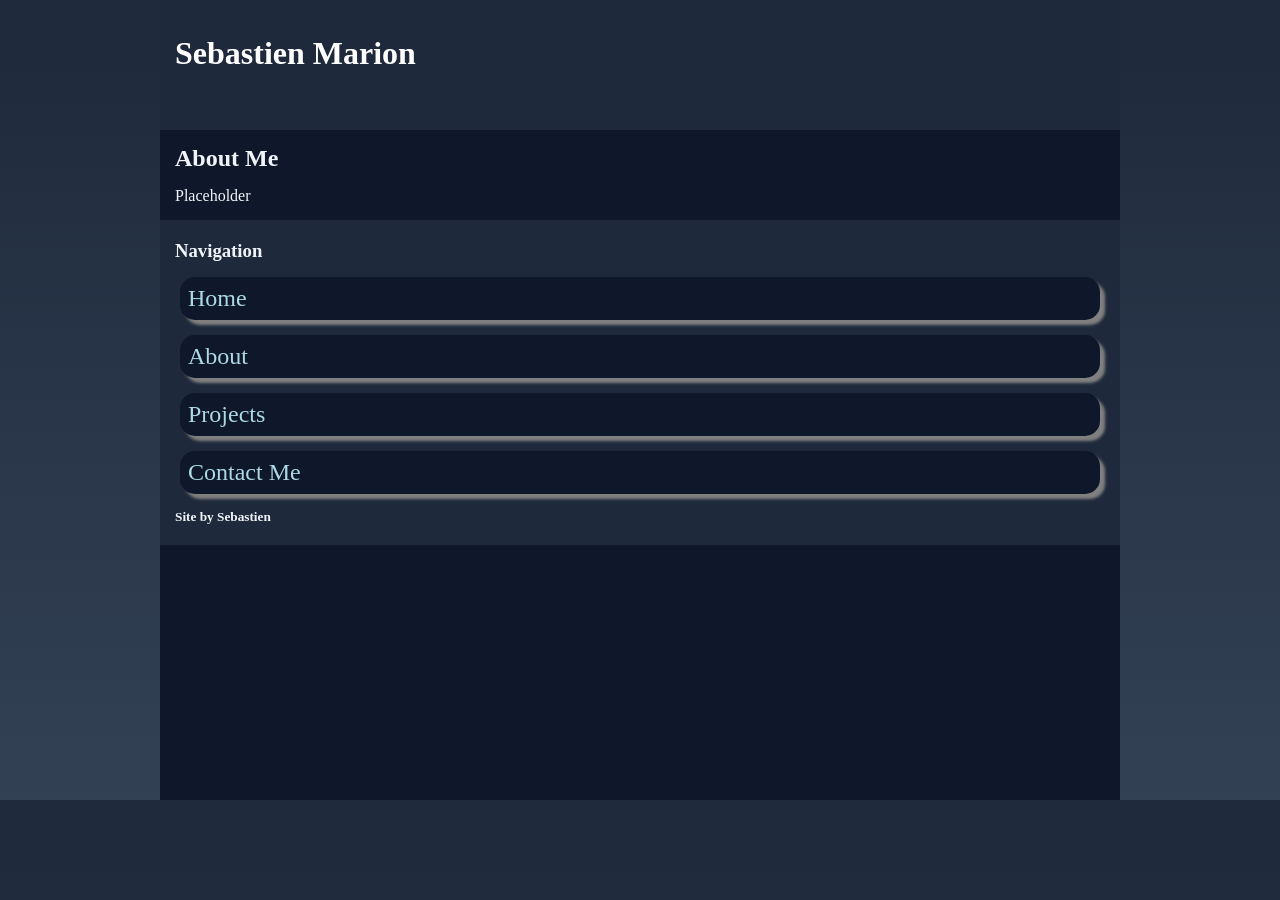
==== about.html @ 8bb6d794 "Added other pages and changed desktop layout" ====
<!DOCTYPE HTML>
<html>

<head>
    <meta charset="UTF-8">
    <title>Sebastien Marion | About Me</title>
    <meta name="viewport" content="width=device-width">
    <!--style sheet is for full-size monitor-->
    <link href="full.css" rel="stylesheet" type="text/css" 
    media="only screen and (min-width:960px)">
    <!--style sheet is for tablet-->
    <link href="tablet.css" rel="stylesheet" type="text/css"
    media="only screen and (min-width:481px) and (max-width:959px)">
    <!--style sheet is for smart phone-->
    <link href="smartphone.css" rel="stylesheet" type="text/css"
    media="only screen and (max-width:480px)">
</head>

<body>
    <div id="wrapper">
        <header id="banner">
            <h1>Sebastien Marion</h1>
        </header>
        
        <div id="right-column">
            <!--MAIN HEADING-->
            <h2>About Me</h2>
            <p>Placeholder</p>
            
        </div> <!--The clear class style clears (removes) float-->
        <div class="clear"></div>
        <footer id="footer">
            <!--Moved the navigation links to the bottom of the page, byt putting it in the footer section.-->
            <nav id="left-column">
                <h3>Navigation</h3>
                <!--Modified the links section of the base code to be my navigation section, will do the same for projects-->
                <p><a class="button" href="index.html">Home</a></p>
                <p><a class="button" href="about.html">About</a></p>
                <p><a class="button" href="projects.html">Projects</a></p>
                <p><a class="button" href="contact.html">Contact Me</a></p>
            </nav>
            <h5>Site by Sebastien</h5>
        </footer>
    </div>
</body>
</html>
---- full.css ----
/* Cascading Style Sheet*/
/* CSS-3 */
/* color combinations
 #D99437, #23B7D9, #1FA65A, #F2E2CE, #8176D7 */
 /*The palette for my website I used a navy background and light text for a contrast, and bright accents. I used #0F172A, #1E293B, #F1F5F9, #2DD4BF*/
@charset "UTF-8";

video
{
    margin: 15px;
    padding: 15px;
    background-color: #000000;
    border: 2px white solid;
    box-shadow: 10px 10px 5px black;
}

button
{
    margin: 15px;
    padding: 5px;
    background-color: black;
    color: white;
    height: 40px;
    border: 2px white solid;
    box-shadow: 10px 10px 5px black;
    border-radius: 5px;
}

button:hover
{
    margin: 15px;
    padding: 5px;
    background-color: beige;
    color: black;
    height: 40px;
    border: 2px white solid;
    box-shadow: -10px -10px 5px black;
    border-radius: 5px;
}

#wrapper
{
    width: 960px;
    height: 800px;
    margin-left: auto;
    margin-right: auto;
    background-color:#0F172A;
}

header,footer
{
    background-color: #1E293B;
    color: #F1F5F9;
    padding-top: 5px;
    padding-bottom: 5px;
}
aside
{
    background-color: beige;
    float: right;
    width: 300px;
    margin: 5px;
    padding: 5px;
}
figure
{
    position: relative;
    width: 220px;
    height: 200px;
    background-color: aliceblue;
    margin: 5px;
    padding: 5px;
    border: 1px solid black;
}
img
{
    width: 220px;
}
figcaption
{
    position: bottom;
    background-color: #000000;
    color: aliceblue;
}
#right-column
{
    width: 100%;
    /*we used auto for the margin-left and right, so I see it can be applied to height as well to make the design fluid like I've been doing*/
    height: auto;
    float:none;
    background-color: #0F172A;
}
#left-column
{
    /*changing from a set pixel height to a fluid design*/
/* making the height auto to have once again a fluid design*/
    width: 100%;
    height: auto;
    float:none;
    background-color: #1E293B;
}
h1,h2,h3,h4,h5,h6,p,li {
    margin: 15px;
    color: #F1F5F9;
}
#footer
{
    height: auto;
}
.clear
{
    clear: both;
}
#banner
{
    height:120px;
    background-color: #1E293B;
}
#banner h1{
    padding-top: 15px;
    color: white;
}
body{
    font-family:JetBrains Mono;
    padding: 0px;
    margin: 0px;
    background: linear-gradient(to bottom, #1E293B 0%, #334155 100%);
    /*found a blue gradient type that I like for the desktop*/
}
.box
{
    height: 150px;
    width: 150px;
    float: left;
    background-color: tan;
    margin: 15px;
    opacity: .5;
    border-radius: 25px 50px;
    /* Permalink - use to edit and share this gradient: https://colorzilla.com/gradient-editor/#45484d+40,000000+77 */
background: radial-gradient(ellipse at center,  #45484d 40%,#000000 77%); /* W3C, IE10+, FF16+, Chrome26+, Opera12+, Safari7+ */

}
.box:hover
{
    background-color: white;
    opacity: 1;
}
/*copied from tablet.css, then changed them to be full width for desktop */
.button {
    font-size: x-large;
    text-decoration: none;
    background-color: #0F172A;
    /*added a color for the links*/
    color: lightblue;
    display: block;
    width: auto;
    float: none;
    padding: 8px;
    margin: 5px;
    border-radius: 15px;
    box-shadow: 5px 5px 3px gray;
    /*took the hover effect shown in class for the buttons and having them turn grey whe selected.*/
}

.button:hover {
    box-shadow: 5px 5px 3px black;
}
---- smartphone.css ----
@media only screen and (max-width : 480px) {
    body {
        color: white;
        font-family: Verdana, Geneva, Arial, sans-serif;
        padding: 0px;
        margin: 0px;
    }

    h1,h2,h3,h4,h5,h6,p,li {
        margin-left: 15px;
        margin-top: 0px;
    }

    #wrapper {
        width: 100%;
    }

    #right-column {
        width: 100%;
        float: none;
        height: 1200px;
        background-color: DarkOrange;
    }

    #left-column {
        float: none;
        height: 120px;
        width: 100%;
    }

    #footer {
        height: 80px;
        background-color: black;
    }

    #banner {
        height: 100px;
        background-color: black;
    }

    .box {
        width: 90%;
        min-height: 120px;
        background-color: dark-red;
        margin: 15px;
        opacity: 1;
    }

    .button {
        font-size: x-large;
        text-decoration: none;
        background-color: LightBlue;
        display: block;
        width: 25%;
        float: left;
        padding: 5px;
        margin: 5px;
        border-radius: 5px;
        box-shadow: 5px 5px 3px gray;
    }

    .button:hover {
        box-shadow: 5px 5px 3px black;
    }
}
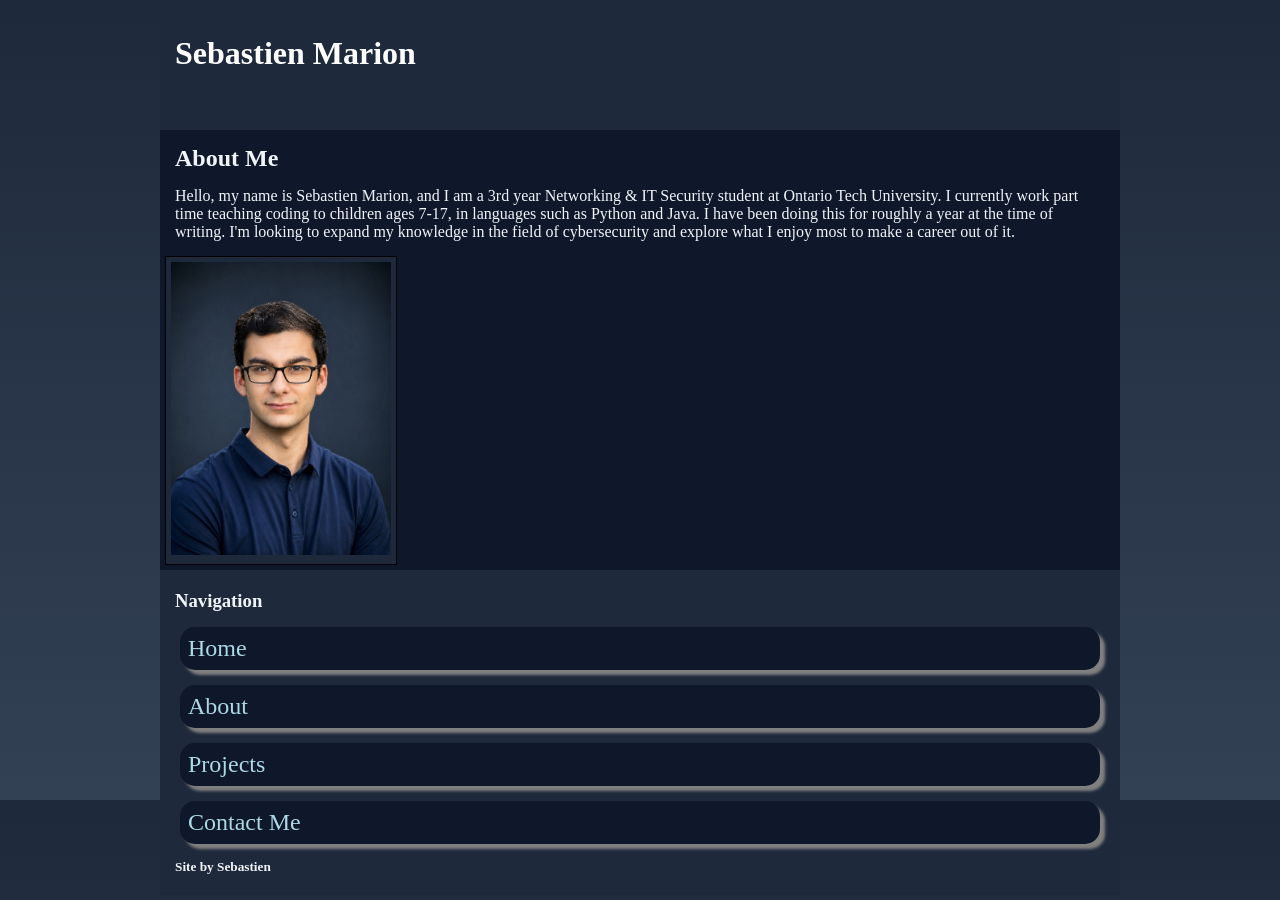
==== commit 1235a724: "Added about me section and photo" ====
--- a/about.html
+++ b/about.html
@@ -25,8 +25,17 @@
         <div id="right-column">
             <!--MAIN HEADING-->
             <h2>About Me</h2>
-            <p>Placeholder</p>
-            
+            <!--Introduction-->
+            <p>Hello, my name is Sebastien Marion, and I am a 3rd year Networking & IT Security student at Ontario Tech University. I currently work part time teaching coding to children ages 7-17, in languages such as Python and Java. I have been doing this for roughly a year at the time of writing. I'm looking to expand my knowledge in the field of cybersecurity and explore what I enjoy most to make a career out of it.</p>
+            <figure>
+                <!--Image code taken from the template semantic.html file made in class, deciding wethere I want a caption or not so leaving it commented for the time being -->
+                <img src="selfie.PNG">
+                <!--
+                <figcaption>
+                <h5>Figure caption goes here</h5>
+                </figcaption>
+                -->
+            </figure>
         </div> <!--The clear class style clears (removes) float-->
         <div class="clear"></div>
         <footer id="footer">
--- a/full.css
+++ b/full.css
@@ -66,8 +66,8 @@
 {
     position: relative;
     width: 220px;
-    height: 200px;
-    background-color: aliceblue;
+    /*removed the height rule to allow the image to fit in the section*/
+    background-color: #1E293B;
     margin: 5px;
     padding: 5px;
     border: 1px solid black;
@@ -92,7 +92,7 @@
 }
 #left-column
 {
-    /*changing from a set pixel height to a fluid design*/
+    /*changing from a set pixel height to a fluid design, using auto*/
 /* making the height auto to have once again a fluid design*/
     width: 100%;
     height: auto;
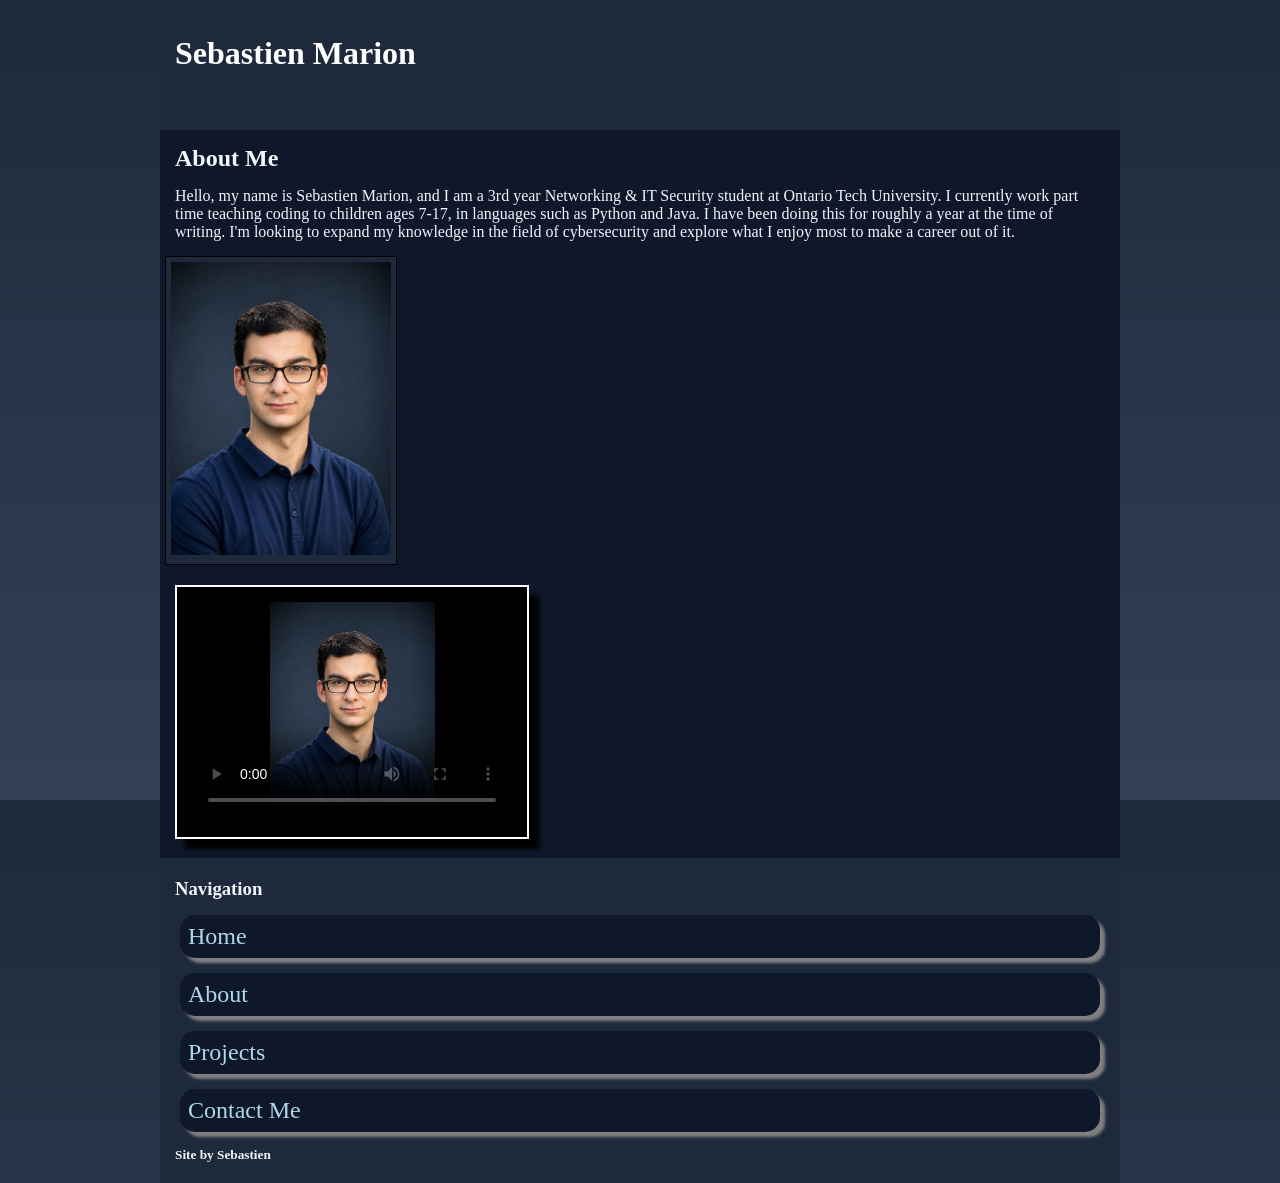
==== commit 68db275e: "Added an introductory video with controls and a poster." ====
--- a/about.html
+++ b/about.html
@@ -36,6 +36,15 @@
                 </figcaption>
                 -->
             </figure>
+            <!--copied video implementation code from video.html file made in week 3, modifying to fit my video and page payout-->
+            <video 
+                controls 
+                width="320" height="220" 
+                poster="selfie.PNG"
+                id="video"
+                preload>
+                <source src="aboutme.mp4" type="video/mp4">
+            </video>
         </div> <!--The clear class style clears (removes) float-->
         <div class="clear"></div>
         <footer id="footer">
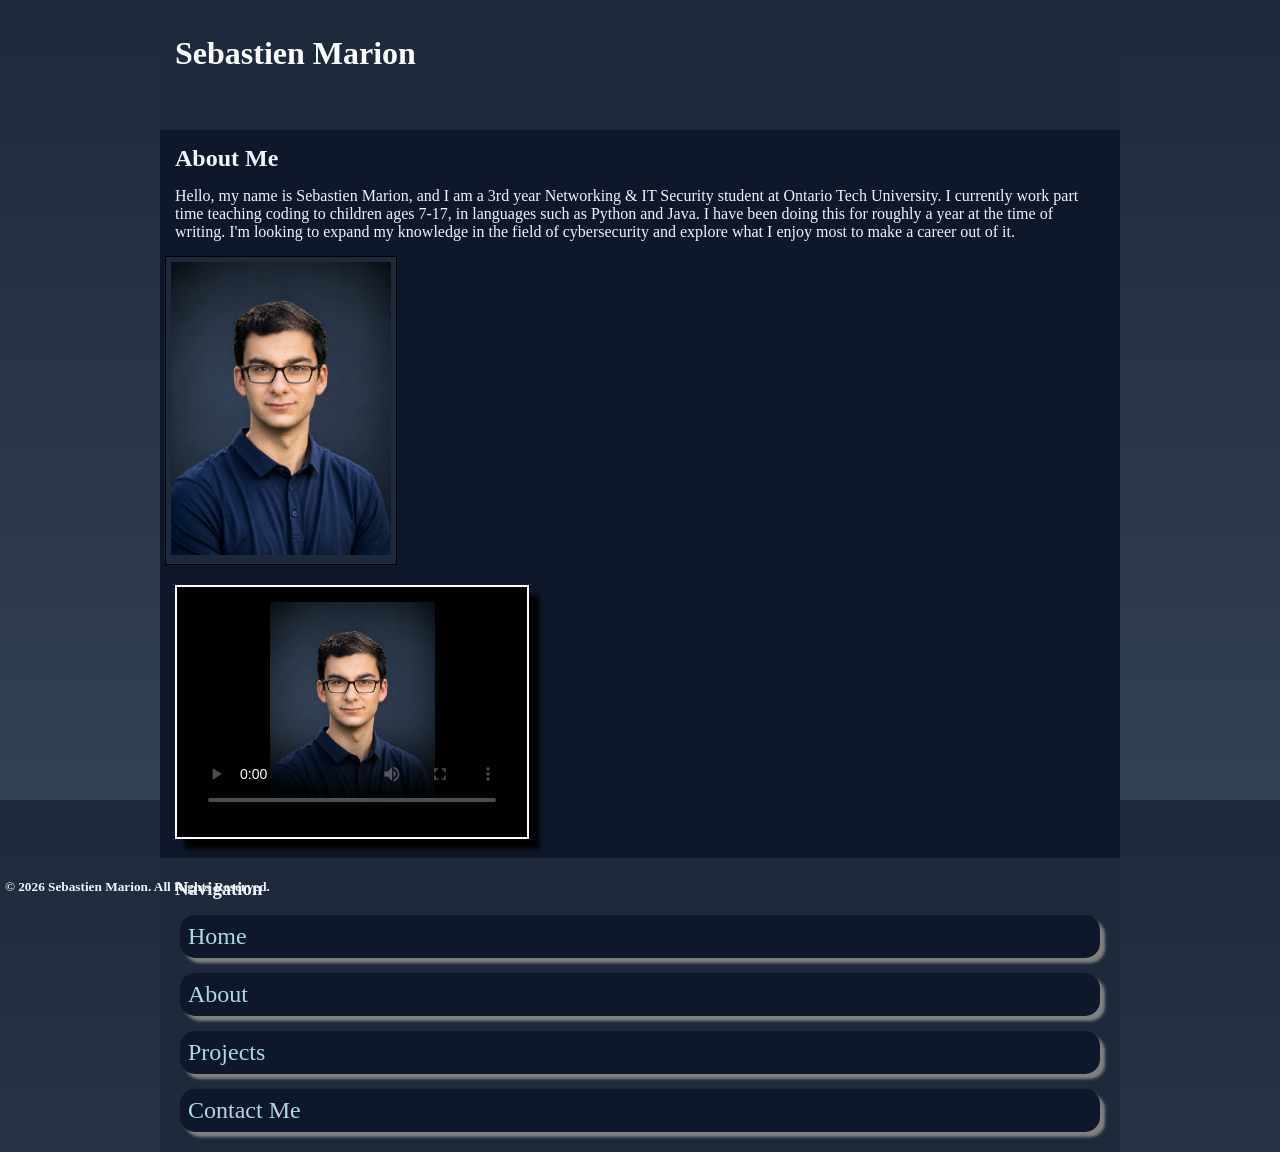
==== commit cade86bf: "Completed project descriptions and moved copyright to be consistent in the bottom left on desktop" ====
--- a/about.html
+++ b/about.html
@@ -57,7 +57,7 @@
                 <p><a class="button" href="projects.html">Projects</a></p>
                 <p><a class="button" href="contact.html">Contact Me</a></p>
             </nav>
-            <h5>Site by Sebastien</h5>
+            <h5 id="copyright">© 2026 Sebastien Marion. All Rights Reserved.</h5>
         </footer>
     </div>
 </body>
--- a/full.css
+++ b/full.css
@@ -164,4 +164,13 @@
 
 .button:hover {
     box-shadow: 5px 5px 3px black;
+}
+
+/*used the example in week 4 to make a fixed position copyright notice, the old one was just in the panel*/
+#copyright {
+    position: fixed;
+    bottom: 0;
+    left: 0;
+    padding: 5px;
+    margin: 0;
 }
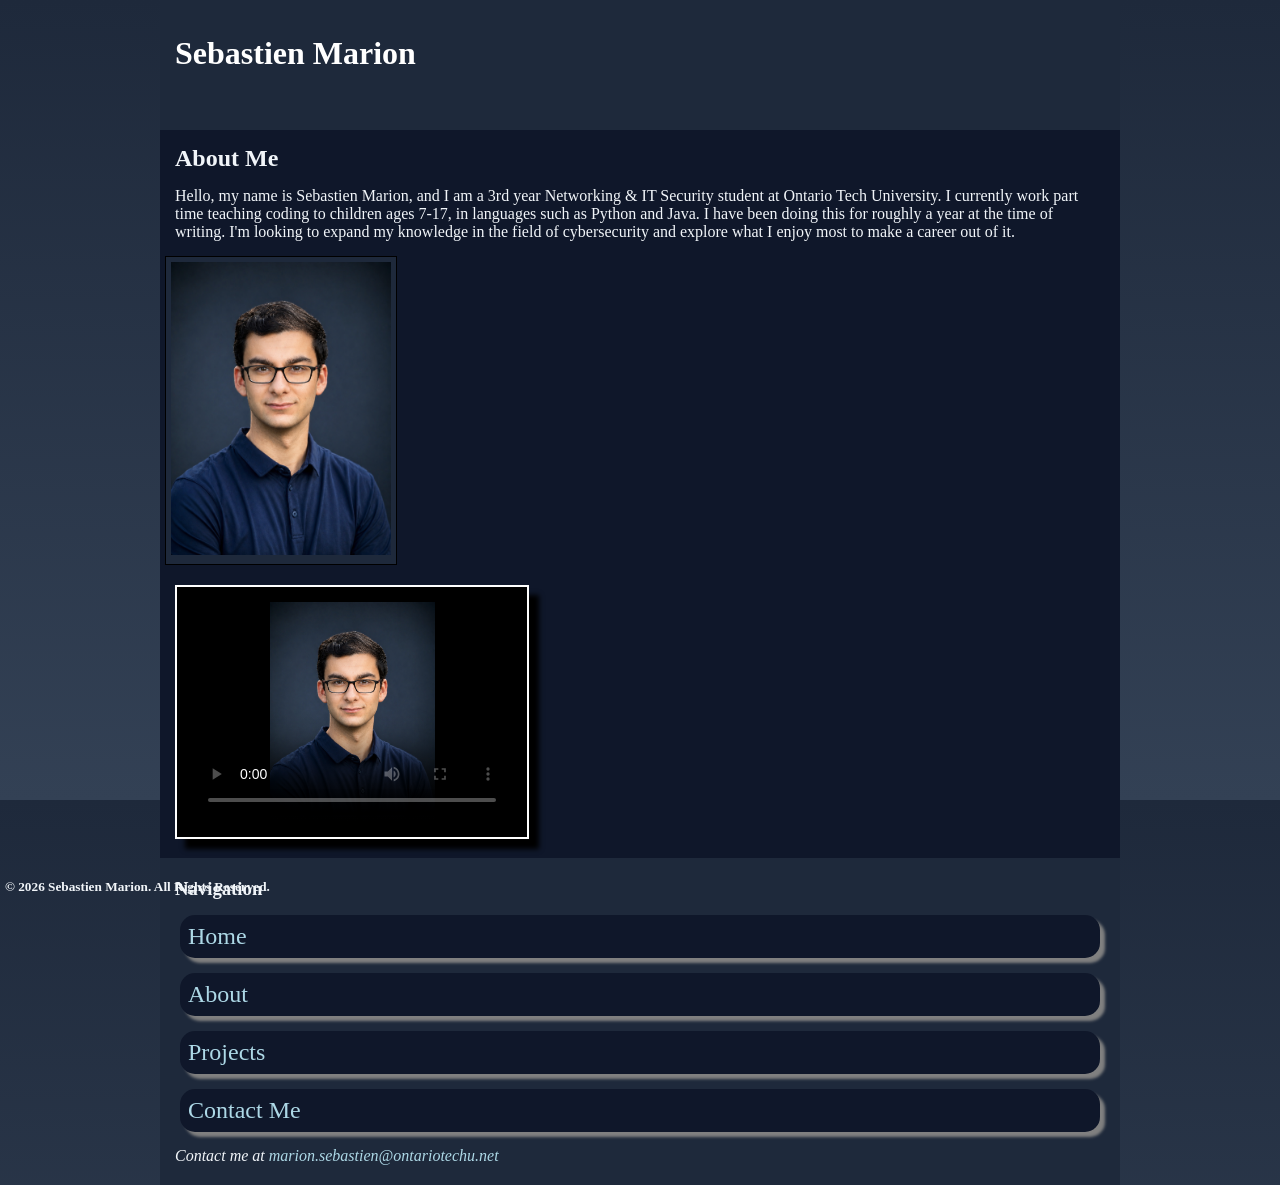
==== commit a9d290b3: "Added contact form and a now readable footer email link to each page" ====
--- a/about.html
+++ b/about.html
@@ -57,6 +57,12 @@
                 <p><a class="button" href="projects.html">Projects</a></p>
                 <p><a class="button" href="contact.html">Contact Me</a></p>
             </nav>
+            <address>
+                <p>
+                    Contact me at <a class="emaillink" href="mailto:marion.sebastien@ontariotechu.net">
+                        marion.sebastien@ontariotechu.net</a>
+                </p>
+            </address>
             <h5 id="copyright">© 2026 Sebastien Marion. All Rights Reserved.</h5>
         </footer>
     </div>
--- a/full.css
+++ b/full.css
@@ -162,6 +162,11 @@
     /*took the hover effect shown in class for the buttons and having them turn grey whe selected.*/
 }
 
+.emaillink {
+    color: lightblue;
+    text-decoration: none;
+}
+
 .button:hover {
     box-shadow: 5px 5px 3px black;
 }
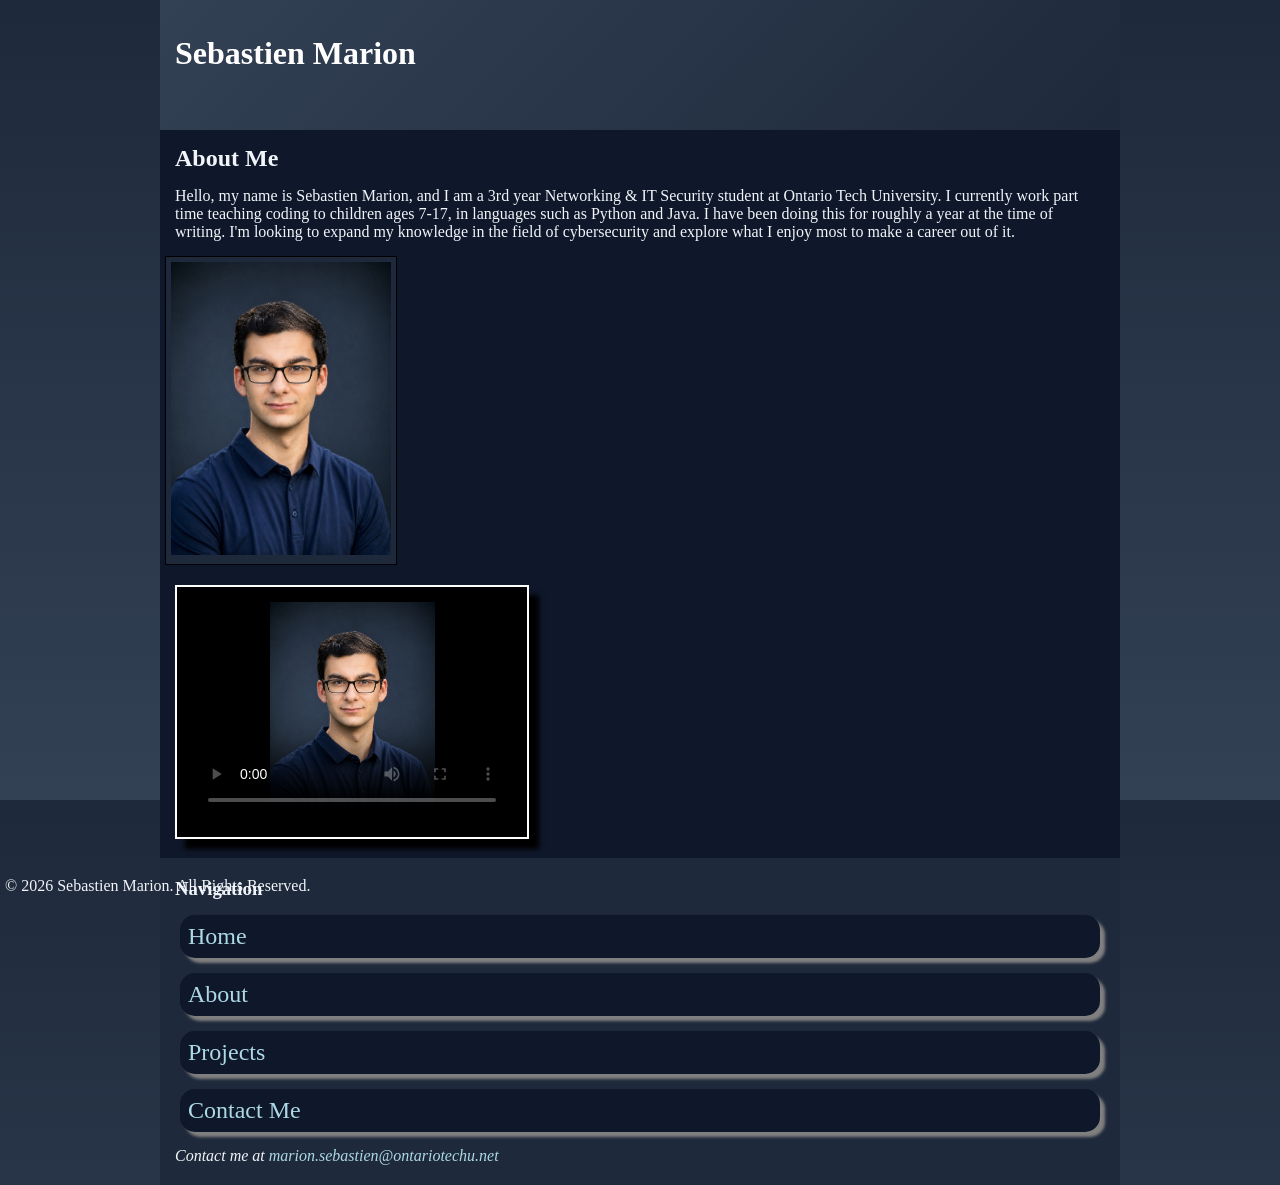
==== commit 63308ca8: "Added a language to the page along with changing copyright to a paragraph, w3c checker" ====
--- a/about.html
+++ b/about.html
@@ -1,5 +1,5 @@
 <!DOCTYPE HTML>
-<html>
+<html lang="en">
 
 <head>
     <meta charset="UTF-8">
@@ -63,7 +63,7 @@
                         marion.sebastien@ontariotechu.net</a>
                 </p>
             </address>
-            <h5 id="copyright">© 2026 Sebastien Marion. All Rights Reserved.</h5>
+            <p id="copyright">© 2026 Sebastien Marion. All Rights Reserved.</p >
         </footer>
     </div>
 </body>
--- a/full.css
+++ b/full.css
@@ -113,8 +113,9 @@
 }
 #banner
 {
+    /*used the angled gradient method shown in week 1.*/
     height:120px;
-    background-color: #1E293B;
+    background: linear-gradient(-45deg, #1E293B 0%, #334155 100%);
 }
 #banner h1{
     padding-top: 15px;
@@ -161,7 +162,7 @@
     box-shadow: 5px 5px 3px gray;
     /*took the hover effect shown in class for the buttons and having them turn grey whe selected.*/
 }
-
+/*created a rule so that I could change the colour of the email link, since it was using the default link colour which was hard to see.*/
 .emaillink {
     color: lightblue;
     text-decoration: none;
--- a/tablet.css
+++ b/tablet.css
@@ -0,0 +1,81 @@
+@charset "UTF-8";
+/*adapting the tablet and smartphone css files from the lectures to match the colour scheme of the desktop version*/
+body {
+    color: white;
+    background-color: #0F172A;
+    font-family: Verdana, Geneva, Arial, sans-serif;
+    padding: 0px;
+    margin: 0px;
+}
+
+h1,h2,h3,h4,h5,h6,p,li {
+    margin-left: 15px;
+    margin-top: 0px;
+}
+/*modified each part of the tablet css to match the colour scheme and have no set height.*/
+#wrapper {
+    width: 100%;
+    margin-left: auto;
+    margin-right: auto;
+    background-color: #0F172A;
+}
+
+#right-column {
+    float: none;
+    background-color: #0F172A;
+}
+
+#left-column {
+    float: none;
+    background-color: #1E293B;
+}
+
+#footer {
+    background-color: #1E293B;
+}
+
+#banner {
+    height: 60px;
+    background: linear-gradient(-45deg, #1E293B 0%, #334155 100%);
+}
+
+.box {
+    width: 45%;
+    min-height: 120px;
+    float: left;
+    background-color: black;
+    margin: 15px;
+    opacity: 1;
+}
+
+.button {
+    font-size: x-large;
+    text-decoration: none;
+    background-color: #0F172A;
+    color: lightblue;
+    display: block;
+    width: auto;
+    float: none;
+    padding: 8px;
+    margin: 5px;
+    border-radius: 15px;
+    box-shadow: 5px 5px 3px gray;
+}
+
+.button:hover {
+    box-shadow: 5px 5px 3px black;
+}
+
+.clear {
+    clear: both;
+}
+
+.emaillink {
+    color: lightblue;
+    text-decoration: none;
+}
+
+img
+{
+    width: 220px;
+}
--- a/smartphone.css
+++ b/smartphone.css
@@ -1,6 +1,7 @@
 @media only screen and (max-width : 480px) {
     body {
         color: white;
+        background-color: #0F172A;
         font-family: Verdana, Geneva, Arial, sans-serif;
         padding: 0px;
         margin: 0px;
@@ -10,7 +11,7 @@
         margin-left: 15px;
         margin-top: 0px;
     }
-
+/*changed each part of the phone css to match teh colour scheme of full.css and have no set height to use responsive design*/
     #wrapper {
         width: 100%;
     }
@@ -18,24 +19,22 @@
     #right-column {
         width: 100%;
         float: none;
-        height: 1200px;
-        background-color: DarkOrange;
+        background-color: #0F172A;
     }
 
     #left-column {
         float: none;
-        height: 120px;
         width: 100%;
+        background-color: #1E293B;
     }
 
     #footer {
-        height: 80px;
-        background-color: black;
+        background-color: #1E293B;
     }
 
     #banner {
         height: 100px;
-        background-color: black;
+    background: linear-gradient(-45deg, #1E293B 0%, #334155 100%);
     }
 
     .box {
@@ -49,10 +48,11 @@
     .button {
         font-size: x-large;
         text-decoration: none;
-        background-color: LightBlue;
+        background-color: #0F172A;
+        color: lightblue;
         display: block;
-        width: 25%;
-        float: left;
+        width: auto;
+        float: none;
         padding: 5px;
         margin: 5px;
         border-radius: 5px;
@@ -62,4 +62,14 @@
     .button:hover {
         box-shadow: 5px 5px 3px black;
     }
+    .emaillink {
+        color: lightblue;
+        text-decoration: none;
+    }
+    /*added this img rule from full.css to keep the picture size consistent as it would take up the entire page when you are on a phone screen*/
+    img
+    {
+        width: 220px;
+    }
+
 }
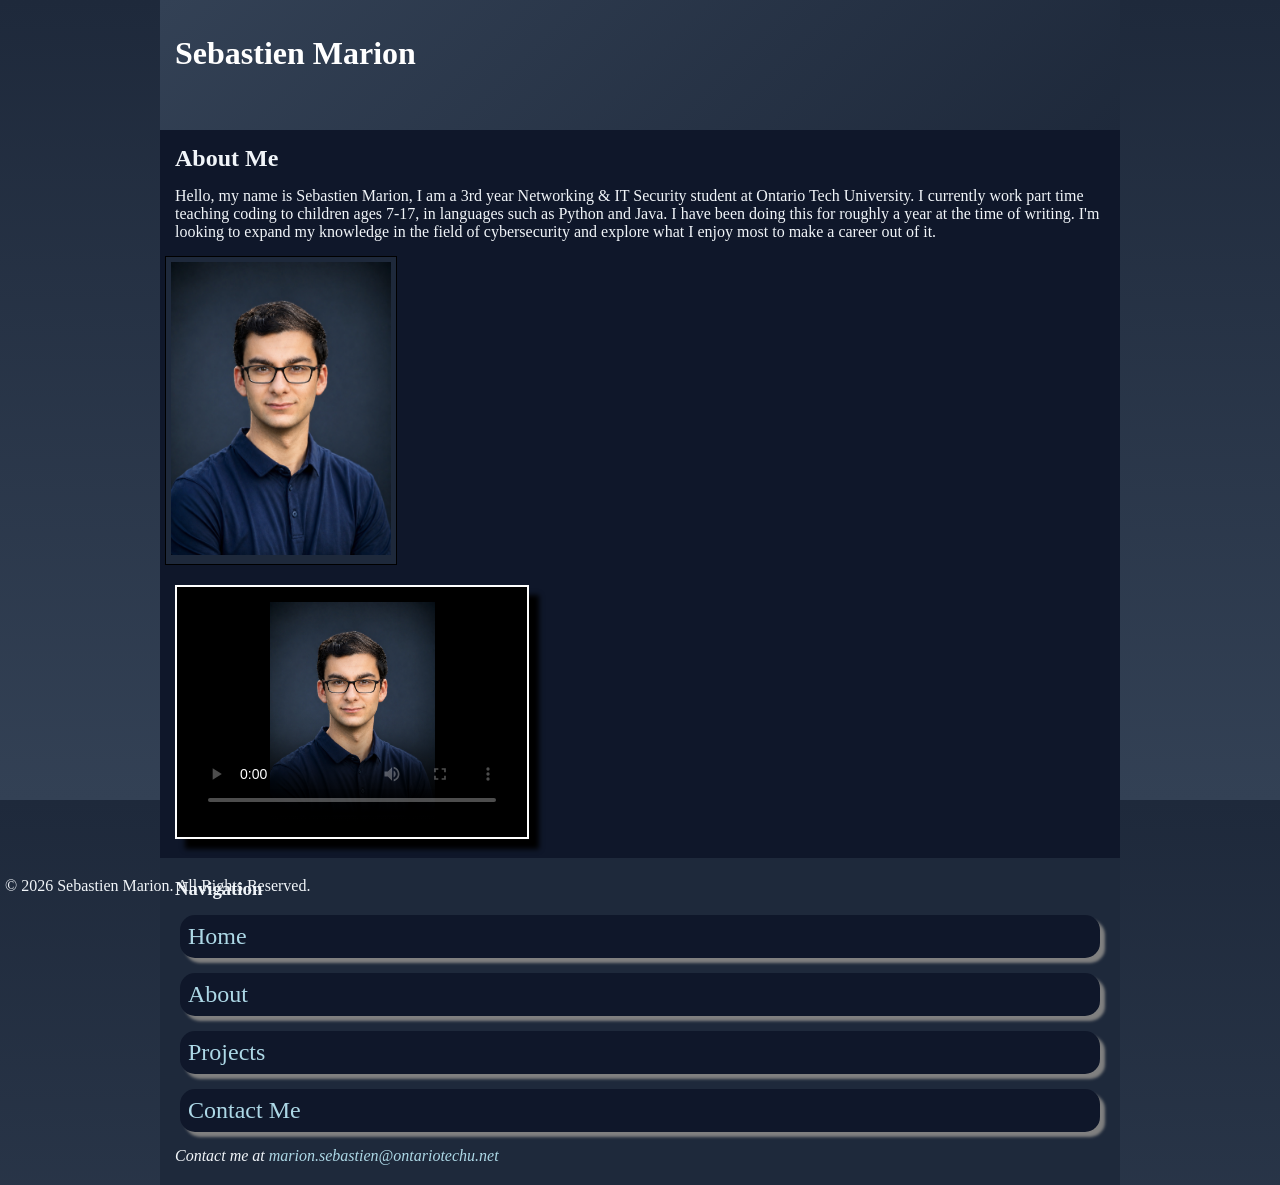
==== commit 287551f0: "fixed issues shown in w3c html and css validator, along with WAVE" ====
--- a/about.html
+++ b/about.html
@@ -26,10 +26,11 @@
             <!--MAIN HEADING-->
             <h2>About Me</h2>
             <!--Introduction-->
-            <p>Hello, my name is Sebastien Marion, and I am a 3rd year Networking & IT Security student at Ontario Tech University. I currently work part time teaching coding to children ages 7-17, in languages such as Python and Java. I have been doing this for roughly a year at the time of writing. I'm looking to expand my knowledge in the field of cybersecurity and explore what I enjoy most to make a career out of it.</p>
+            <p>Hello, my name is Sebastien Marion, I am a 3rd year Networking & IT Security student at Ontario Tech University. I currently work part time teaching coding to children ages 7-17, in languages such as Python and Java. I have been doing this for roughly a year at the time of writing. I'm looking to expand my knowledge in the field of cybersecurity and explore what I enjoy most to make a career out of it.</p>
             <figure>
                 <!--Image code taken from the template semantic.html file made in class, deciding wethere I want a caption or not so leaving it commented for the time being -->
-                <img src="selfie.PNG">
+                <!--added alt as said in WAVE check-->
+                <img src="selfie.PNG" alt="Portrait of Sebastien Marion">
                 <!--
                 <figcaption>
                 <h5>Figure caption goes here</h5>
--- a/full.css
+++ b/full.css
@@ -128,24 +128,6 @@
     background: linear-gradient(to bottom, #1E293B 0%, #334155 100%);
     /*found a blue gradient type that I like for the desktop*/
 }
-.box
-{
-    height: 150px;
-    width: 150px;
-    float: left;
-    background-color: tan;
-    margin: 15px;
-    opacity: .5;
-    border-radius: 25px 50px;
-    /* Permalink - use to edit and share this gradient: https://colorzilla.com/gradient-editor/#45484d+40,000000+77 */
-background: radial-gradient(ellipse at center,  #45484d 40%,#000000 77%); /* W3C, IE10+, FF16+, Chrome26+, Opera12+, Safari7+ */
-
-}
-.box:hover
-{
-    background-color: white;
-    opacity: 1;
-}
 /*copied from tablet.css, then changed them to be full width for desktop */
 .button {
     font-size: x-large;
--- a/tablet.css
+++ b/tablet.css
@@ -39,15 +39,6 @@
     background: linear-gradient(-45deg, #1E293B 0%, #334155 100%);
 }
 
-.box {
-    width: 45%;
-    min-height: 120px;
-    float: left;
-    background-color: black;
-    margin: 15px;
-    opacity: 1;
-}
-
 .button {
     font-size: x-large;
     text-decoration: none;
--- a/smartphone.css
+++ b/smartphone.css
@@ -37,14 +37,6 @@
     background: linear-gradient(-45deg, #1E293B 0%, #334155 100%);
     }
 
-    .box {
-        width: 90%;
-        min-height: 120px;
-        background-color: dark-red;
-        margin: 15px;
-        opacity: 1;
-    }
-
     .button {
         font-size: x-large;
         text-decoration: none;
